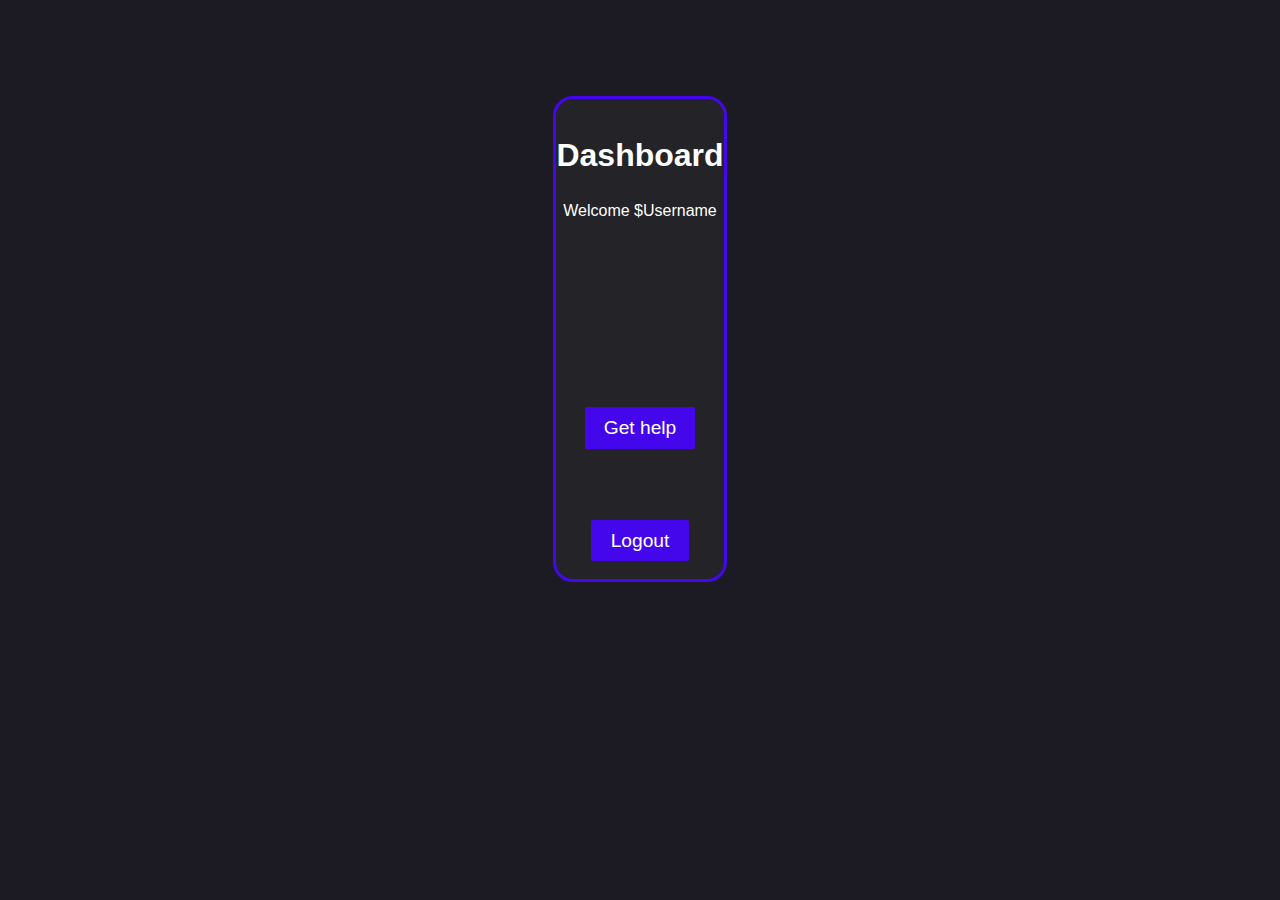
==== dashboard.html @ 9a790d84 "reupload" ====
<!DOCTYPE html>
<html lang="en">
<head>
  <link rel="stylesheet" href="style.css">
  <meta charset="UTF-8">
  <meta http-equiv="X-UA-Compatible" content="IE=edge">
  <meta name="viewport" content="width=device-width, initial-scale=1.0">
  <title>Dashboard</title>
</head>

<body>
  <div class="card2">
    <div>
      <p class="title">Dashboard</p>
    </div>
    <div>
      <p class="welcome">Welcome $Username</p>
    </div>
    <div>
      <a href="mailto:contact@ozynt.com">
        <button class="gethelp-button">Get help</button>
    </div>
    <div>
      <a href="login.html">
        <button class="logout-button">Logout</button>
    </div>
  </div>
</body>

</html>
---- style.css ----
body {
  font-family: 'Poppins', sans-serif;
  background-color:#1c1b24;
  display: grid;
  place-items: center;
  height: 10vh;
  color: #fff;
}

.card {
  border-radius: 1.25rem;
  width: 23.125rem;
  height: 21.875rem;
  background: #232328;
  border: 3.5px solid rgb(68, 7, 236);
  display: grid;
  place-items: center;
  margin-top: 12rem;
}

.login-title {
  display: grid;
  place-items: center;
  font-size: 1.25rem;
  font-weight: bold;
}

.name {
  margin-top: -1rem;
}

.password {
  margin-bottom: 4rem;
}

.input {
  border-radius: 4px;
  border: 2px solid rgb(68, 7, 236);
  border-color: rgb(68, 7, 236);
  width: 205px;
  height: 40px;
  font-size: 18px;
  display: grid;
  place-items: center;
}

.login-button {
  background: rgb(68, 7, 236);
  color: #fff;
  border-style: none;
  border-radius: 2px;
  display: inline-block;
  text-decoration: none;
  font-size: 1.2rem;
  cursor: pointer;
  padding: 0.6rem 1.2rem;
  margin-top: -80px;
}

/*
 *  Dashboard code here
 */
 .card2 {
  border-radius: 20px;
  width: 23.125;
  height: 30rem;
  background: #232328;
  border: 3.5px solid rgb(68, 7, 236);
  display: grid;
  place-items: center;
  margin-top: 5.5rem;
  animation: fadeHeight, card-fadeMargin-top;
  animation-duration: 0.25s;
  transition-timing-function: ease-in;
  animation-fill-mode: both;
}

.title {
  font-size: 2rem;
  font-weight: bold;
}

.welcome {
  font-size: 1rem;
  margin-top: -1rem;
}

.gethelp-button {
  background: rgb(68, 7, 236);
  color: #fff;
  border-style: none;
  border-radius: 2px;
  display: inline-block;
  text-decoration: none;
  font-size: 1.2rem;
  cursor: pointer;
  padding: 0.6rem 1.2rem;
  margin-top: 10rem;
}

.logout-button {
  background: rgb(68, 7, 236);
  color: #fff;
  border-style: none;
  border-radius: 2px;
  display: inline-block;
  text-decoration: none;
  font-size: 1.2rem;
  cursor: pointer;
  padding: 0.6rem 1.2rem;
  margin-top: 3rem;
}

/*
 * Keyframes
 */
@keyframes fadeHeight {
  from {
    height: 350px;
  } to {
    height: 480px;
 }
}

@keyframes card-fadeMargin-top {
  from {
    margin-top: 12em;
  } to {
    margin-top: 8em;
 }
}

@keyframes title-fadeMargin-top {
  from {
    margin-top: 0em;
  } to {
    margin-top: -9em;
 }
}
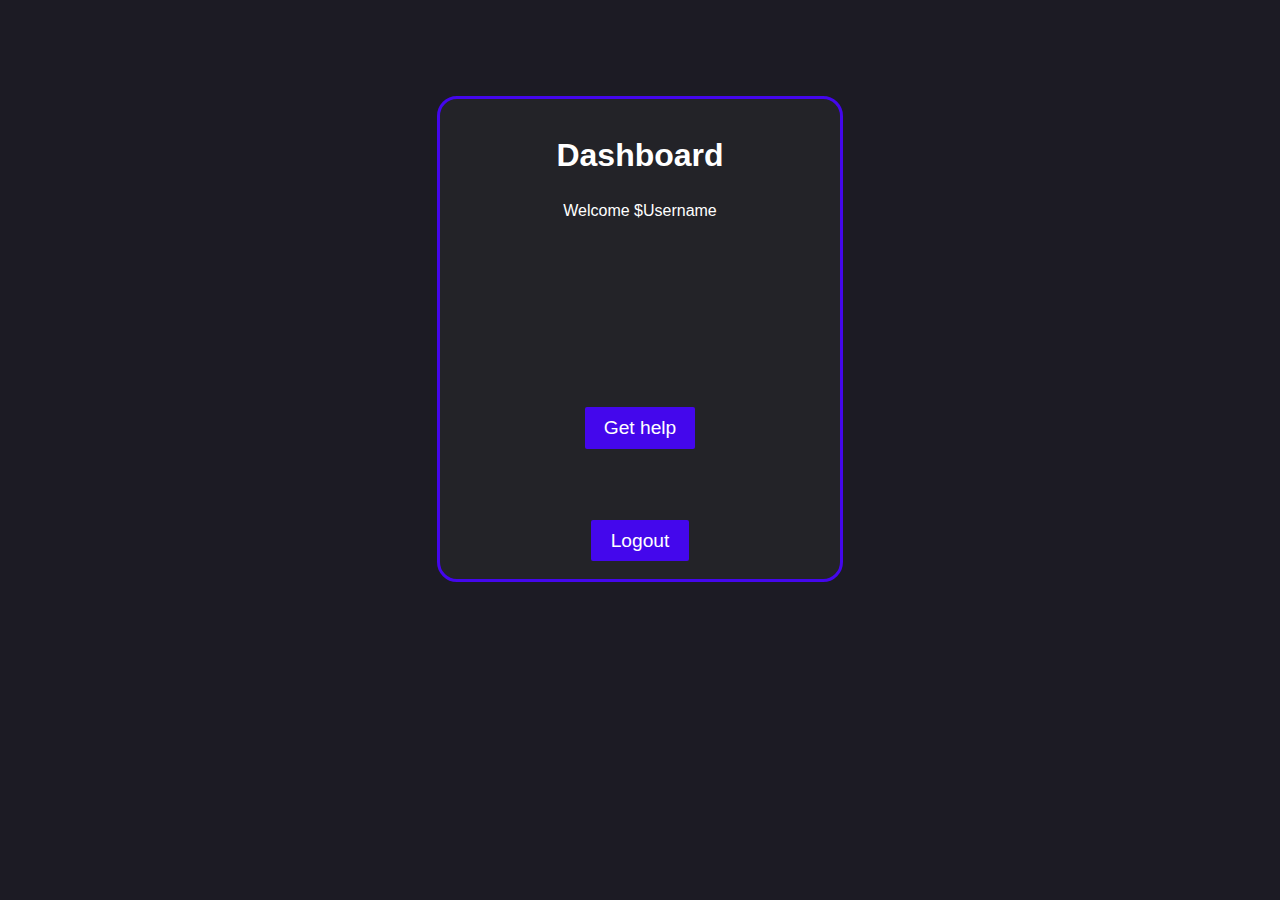
==== commit 6a242303: "fadein" ====
--- a/dashboard.html
+++ b/dashboard.html
@@ -1,5 +1,6 @@
 <!DOCTYPE html>
 <html lang="en">
+
 <head>
   <link rel="stylesheet" href="style.css">
   <meta charset="UTF-8">
@@ -9,7 +10,7 @@
 </head>
 
 <body>
-  <div class="card2">
+  <div class="dashboard-card">
     <div>
       <p class="title">Dashboard</p>
     </div>
--- a/style.css
+++ b/style.css
@@ -1,6 +1,6 @@
 body {
   font-family: 'Poppins', sans-serif;
-  background-color:#1c1b24;
+  background-color: #1c1b24;
   display: grid;
   place-items: center;
   height: 10vh;
@@ -60,9 +60,9 @@
 /*
  *  Dashboard code here
  */
- .card2 {
+.dashboard-card {
   border-radius: 20px;
-  width: 23.125;
+  width: 25rem;
   height: 30rem;
   background: #232328;
   border: 3.5px solid rgb(68, 7, 236);
@@ -96,6 +96,15 @@
   cursor: pointer;
   padding: 0.6rem 1.2rem;
   margin-top: 10rem;
+  -webkit-animation: fadein 0.5s;
+  /* Safari, Chrome and Opera > 12.1 */
+  -moz-animation: fadein 0.5s;
+  /* Firefox < 16 */
+  -ms-animation: fadein 0.5s;
+  /* Internet Explorer */
+  -o-animation: fadein 0.5s;
+  /* Opera < 12.1 */
+  animation: fadein 0.5s;
 }
 
 .logout-button {
@@ -109,6 +118,72 @@
   cursor: pointer;
   padding: 0.6rem 1.2rem;
   margin-top: 3rem;
+  -webkit-animation: fadein 0.5s;
+  /* Safari, Chrome and Opera > 12.1 */
+  -moz-animation: fadein 0.5s;
+  /* Firefox < 16 */
+  -ms-animation: fadein 0.5s;
+  /* Internet Explorer */
+  -o-animation: fadein 0.5s;
+  /* Opera < 12.1 */
+  animation: fadein 0.5s;
+}
+
+/*
+ * fadein
+ */
+@keyframes fadein {
+  from {
+    opacity: 0;
+  }
+
+  to {
+    opacity: 1;
+  }
+}
+
+/* Firefox < 16 */
+@-moz-keyframes fadein {
+  from {
+    opacity: 0;
+  }
+
+  to {
+    opacity: 1;
+  }
+}
+
+/* Safari, Chrome and Opera > 12.1 */
+@-webkit-keyframes fadein {
+  from {
+    opacity: 0;
+  }
+
+  to {
+    opacity: 1;
+  }
+}
+
+/* Internet Explorer */
+@-ms-keyframes fadein {
+  from {
+    opacity: 0;
+  }
+
+  to {
+    opacity: 1;
+  }
+}
+
+/* Opera < 12.1 */
+@-o-keyframes fadein {
+  from {
+    opacity: 0;
+  }
+
+  to {
+    opacity: 1;
+  }
 }
 
 /*
@@ -117,23 +192,29 @@
 @keyframes fadeHeight {
   from {
     height: 350px;
-  } to {
+  }
+
+  to {
     height: 480px;
- }
+  }
 }
 
 @keyframes card-fadeMargin-top {
   from {
-    margin-top: 12em;
-  } to {
-    margin-top: 8em;
- }
+    margin-top: 12rem;
+  }
+
+  to {
+    margin-top: 8rem;
+  }
 }
 
 @keyframes title-fadeMargin-top {
   from {
     margin-top: 0em;
-  } to {
+  }
+
+  to {
     margin-top: -9em;
- }
+  }
 }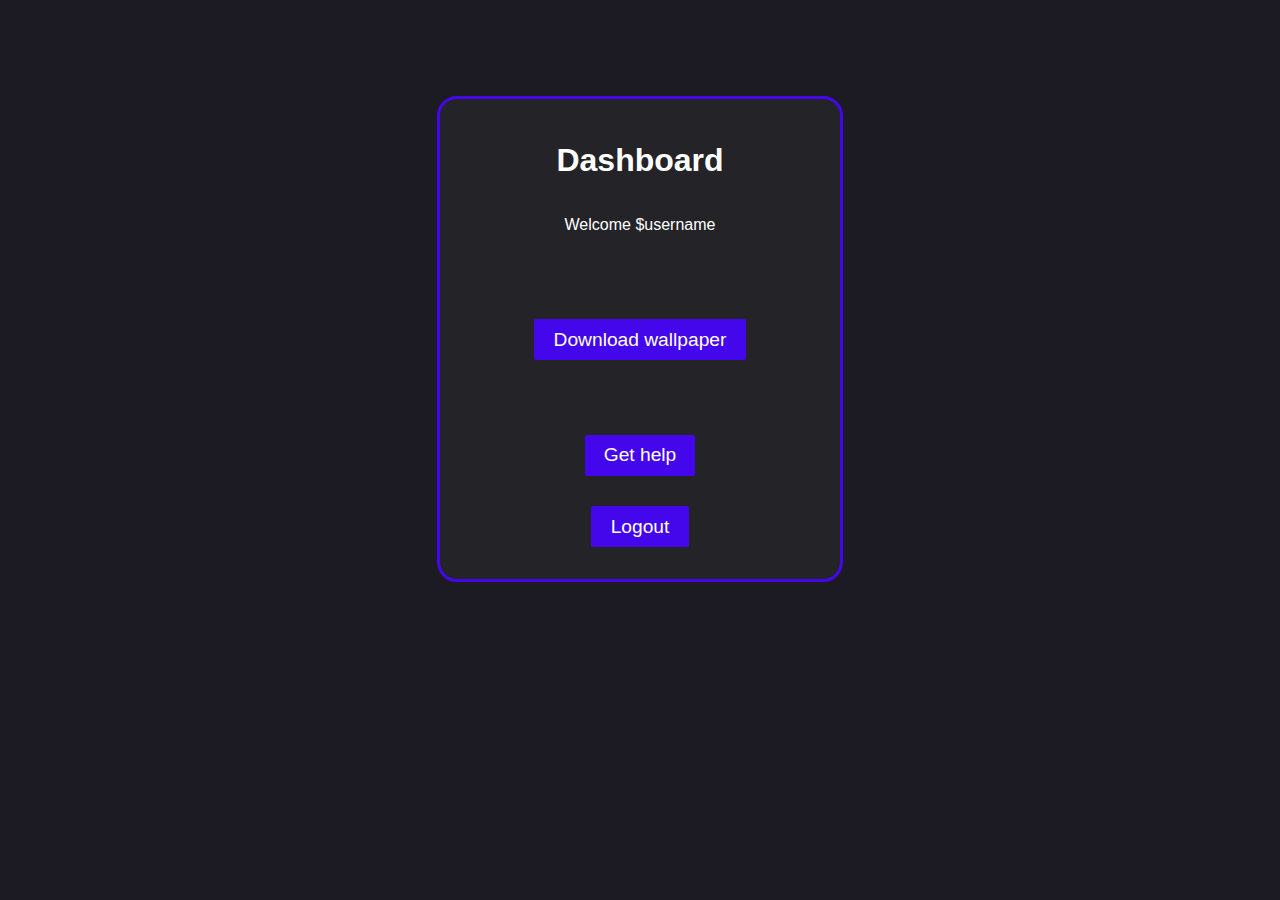
==== commit 5bff32e0: "Download wallpaper button" ====
--- a/dashboard.html
+++ b/dashboard.html
@@ -15,7 +15,11 @@
       <p class="title">Dashboard</p>
     </div>
     <div>
-      <p class="welcome">Welcome $Username</p>
+      <p class="welcome">Welcome $username</p>
+    </div>
+    <div>
+      <a href="https://512pixels.net/downloads/macos-wallpapers/10-14-Night.jpg" target=”_blank”>
+        <button class="download-button">Download wallpaper</button>
     </div>
     <div>
       <a href="mailto:contact@ozynt.com">
--- a/style.css
+++ b/style.css
@@ -85,29 +85,7 @@
   margin-top: -1rem;
 }
 
-.gethelp-button {
-  background: rgb(68, 7, 236);
-  color: #fff;
-  border-style: none;
-  border-radius: 2px;
-  display: inline-block;
-  text-decoration: none;
-  font-size: 1.2rem;
-  cursor: pointer;
-  padding: 0.6rem 1.2rem;
-  margin-top: 10rem;
-  -webkit-animation: fadein 0.5s;
-  /* Safari, Chrome and Opera > 12.1 */
-  -moz-animation: fadein 0.5s;
-  /* Firefox < 16 */
-  -ms-animation: fadein 0.5s;
-  /* Internet Explorer */
-  -o-animation: fadein 0.5s;
-  /* Opera < 12.1 */
-  animation: fadein 0.5s;
-}
-
-.logout-button {
+.download-button {
   background: rgb(68, 7, 236);
   color: #fff;
   border-style: none;
@@ -129,6 +107,50 @@
   animation: fadein 0.5s;
 }
 
+.gethelp-button {
+  background: rgb(68, 7, 236);
+  color: #fff;
+  border-style: none;
+  border-radius: 2px;
+  display: inline-block;
+  text-decoration: none;
+  font-size: 1.2rem;
+  cursor: pointer;
+  padding: 0.6rem 1.2rem;
+  margin-top: 2rem;
+  -webkit-animation: fadein 0.5s;
+  /* Safari, Chrome and Opera > 12.1 */
+  -moz-animation: fadein 0.5s;
+  /* Firefox < 16 */
+  -ms-animation: fadein 0.5s;
+  /* Internet Explorer */
+  -o-animation: fadein 0.5s;
+  /* Opera < 12.1 */
+  animation: fadein 0.5s;
+}
+
+.logout-button {
+  background: rgb(68, 7, 236);
+  color: #fff;
+  border-style: none;
+  border-radius: 2px;
+  display: inline-block;
+  text-decoration: none;
+  font-size: 1.2rem;
+  cursor: pointer;
+  padding: 0.6rem 1.2rem;
+  margin-top: -1rem;
+  -webkit-animation: fadein 0.5s;
+  /* Safari, Chrome and Opera > 12.1 */
+  -moz-animation: fadein 0.5s;
+  /* Firefox < 16 */
+  -ms-animation: fadein 0.5s;
+  /* Internet Explorer */
+  -o-animation: fadein 0.5s;
+  /* Opera < 12.1 */
+  animation: fadein 0.5s;
+}
+
 /*
  * fadein
  */
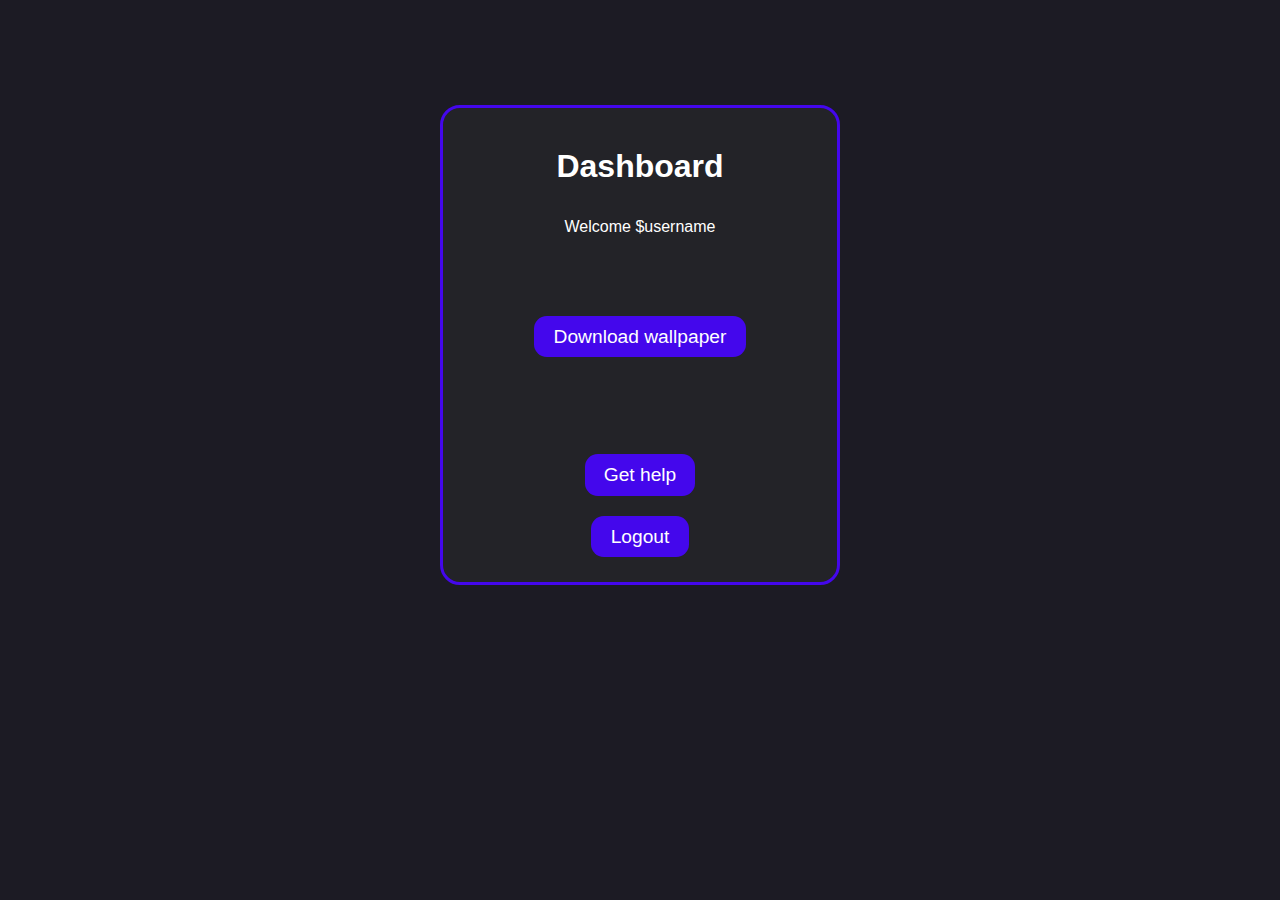
==== commit e640d534: "Fixes" ====
--- a/dashboard.html
+++ b/dashboard.html
@@ -11,14 +11,10 @@
 
 <body>
   <div class="dashboard-card">
+    <p class="title">Dashboard</p>
+    <p class="welcome">Welcome $username</p>
     <div>
-      <p class="title">Dashboard</p>
-    </div>
-    <div>
-      <p class="welcome">Welcome $username</p>
-    </div>
-    <div>
-      <a href="https://512pixels.net/downloads/macos-wallpapers/10-14-Night.jpg" target=”_blank”>
+      <a href="imgs/wallpaper.jpg" target=”_blank”>
         <button class="download-button">Download wallpaper</button>
     </div>
     <div>
@@ -26,7 +22,7 @@
         <button class="gethelp-button">Get help</button>
     </div>
     <div>
-      <a href="login.html">
+      <a href="index.html">
         <button class="logout-button">Logout</button>
     </div>
   </div>
--- a/style.css
+++ b/style.css
@@ -1,9 +1,15 @@
+* {
+  margin: 0;
+  padding: 0;
+  box-sizing: border-box;
+}
+
 body {
   font-family: 'Poppins', sans-serif;
   background-color: #1c1b24;
   display: grid;
   place-items: center;
-  height: 10vh;
+  height: 100vh;
   color: #fff;
 }
 
@@ -15,46 +21,114 @@
   border: 3.5px solid rgb(68, 7, 236);
   display: grid;
   place-items: center;
-  margin-top: 12rem;
 }
 
 .login-title {
+  font-size: 1.25rem;
+  font-weight: bold;
+  margin-top: 2.5rem;
+}
+
+.input-username {
+  border-radius: 0.8rem;
+  border: 2px solid rgb(68, 7, 236);
+  border-color: rgb(68, 7, 236);
+  width: 250px;
+  height: 40px;
+  font-size: 18px;
+  padding-left: 0.7rem;
+  margin-top: 2rem;
+}
+
+.input-password {
+  border-radius: 0.8rem;
+  border: 2px solid rgb(68, 7, 236);
+  border-color: rgb(68, 7, 236);
+  width: 250px;
+  height: 40px;
+  font-size: 18px;
+  padding-left: 0.7rem;
+  margin-bottom: 5rem;
+}
+
+.login-button {
+  background: rgb(68, 7, 236);
+  color: #fff;
+  border-radius: 0.8rem;
+  display: inline-block;
+  text-decoration: none;
+  font-size: 1.2rem;
+  cursor: pointer;
+  font-size: 23px;
+  padding: 0.4rem 4rem;
+  margin-top: -7.5rem;
+}
+
+.login-button:hover {
+  background: rgb(68, 7, 236);
+  opacity: 80%;
+  transition: opacity 0.12s;
+}
+
+.reset-password-text {
+  color: rgb(255, 255, 255);
+  font-size: 0.85rem;
+  margin-top: -1.2rem;
+}
+
+.reset-password-text:hover {
+  color: rgb(255, 255, 255);
+  font-size: 0.85rem;
+  opacity: 72%;
+  transition: opacity 0.12s;
+}
+
+/*
+ *  Password reset page code here
+ */
+ .password-reset-card {
+  border-radius: 1.25rem;
+  width: 23.125rem;
+  height: 21.875rem;
+  background: #232328;
+  border: 3.5px solid rgb(68, 7, 236);
   display: grid;
   place-items: center;
+} 
+
+.password-reset-title  {
   font-size: 1.25rem;
   font-weight: bold;
-}
-
-.name {
-  margin-top: -1rem;
-}
-
-.password {
-  margin-bottom: 4rem;
-}
-
-.input {
-  border-radius: 4px;
+  margin-bottom: 2rem;
+}
+
+.password-reset-input {
+  border-radius: 0.8rem;
   border: 2px solid rgb(68, 7, 236);
   border-color: rgb(68, 7, 236);
-  width: 205px;
+  width: 230px;
   height: 40px;
   font-size: 18px;
-  display: grid;
-  place-items: center;
-}
-
-.login-button {
+  padding-left: 0.7rem;
+  margin-top: -1rem;
+}
+
+.password-reset-button {
   background: rgb(68, 7, 236);
   color: #fff;
   border-style: none;
-  border-radius: 2px;
-  display: inline-block;
-  text-decoration: none;
-  font-size: 1.2rem;
-  cursor: pointer;
-  padding: 0.6rem 1.2rem;
-  margin-top: -80px;
+  border-radius: 1.5rem;
+  display: inline-block;
+  text-decoration: none;
+  font-size: 1.2rem;
+  cursor: pointer;
+  padding: 0.8rem 3.2rem;
+}
+
+.password-reset-button:hover {
+  background: rgb(68, 7, 236);
+  opacity: 80%;
+  transition: opacity 0.12s;
 }
 
 /*
@@ -68,7 +142,6 @@
   border: 3.5px solid rgb(68, 7, 236);
   display: grid;
   place-items: center;
-  margin-top: 5.5rem;
   animation: fadeHeight, card-fadeMargin-top;
   animation-duration: 0.25s;
   transition-timing-function: ease-in;
@@ -78,24 +151,25 @@
 .title {
   font-size: 2rem;
   font-weight: bold;
+  margin-top: 2rem;
 }
 
 .welcome {
   font-size: 1rem;
-  margin-top: -1rem;
+  margin-top: 1rem;
 }
 
 .download-button {
   background: rgb(68, 7, 236);
   color: #fff;
   border-style: none;
-  border-radius: 2px;
+  border-radius: 0.8rem;
   display: inline-block;
   text-decoration: none;
   font-size: 1.2rem;
   cursor: pointer;
   padding: 0.6rem 1.2rem;
-  margin-top: 3rem;
+  margin-top: 4rem;
   -webkit-animation: fadein 0.5s;
   /* Safari, Chrome and Opera > 12.1 */
   -moz-animation: fadein 0.5s;
@@ -107,17 +181,23 @@
   animation: fadein 0.5s;
 }
 
+.download-button:hover {
+  background: rgb(68, 7, 236);
+  opacity: 80%;
+  transition: opacity 0.12s;
+}
+
 .gethelp-button {
   background: rgb(68, 7, 236);
   color: #fff;
   border-style: none;
-  border-radius: 2px;
+  border-radius: 0.8rem;
   display: inline-block;
   text-decoration: none;
   font-size: 1.2rem;
   cursor: pointer;
   padding: 0.6rem 1.2rem;
-  margin-top: 2rem;
+  margin-top: 4rem;
   -webkit-animation: fadein 0.5s;
   /* Safari, Chrome and Opera > 12.1 */
   -moz-animation: fadein 0.5s;
@@ -129,11 +209,17 @@
   animation: fadein 0.5s;
 }
 
+.gethelp-button:hover {
+  background: rgb(68, 7, 236);
+  opacity: 80%;
+  transition: opacity 0.12s;
+}
+
 .logout-button {
   background: rgb(68, 7, 236);
   color: #fff;
   border-style: none;
-  border-radius: 2px;
+  border-radius: 0.8rem;
   display: inline-block;
   text-decoration: none;
   font-size: 1.2rem;
@@ -151,6 +237,12 @@
   animation: fadein 0.5s;
 }
 
+.logout-button:hover {
+  background: rgb(68, 7, 236);
+  opacity: 80%;
+  transition: opacity 0.12s;
+}
+
 /*
  * fadein
  */
@@ -213,21 +305,21 @@
  */
 @keyframes fadeHeight {
   from {
-    height: 350px;
-  }
-
-  to {
-    height: 480px;
+    height: 21.875rem;
+  }
+
+  to {
+    height: 30rem;
   }
 }
 
 @keyframes card-fadeMargin-top {
   from {
-    margin-top: 12rem;
-  }
-
-  to {
-    margin-top: 8rem;
+    margin-top: 6.5rem;
+  }
+
+  to {
+    margin-top: 4.5rem;
   }
 }
 
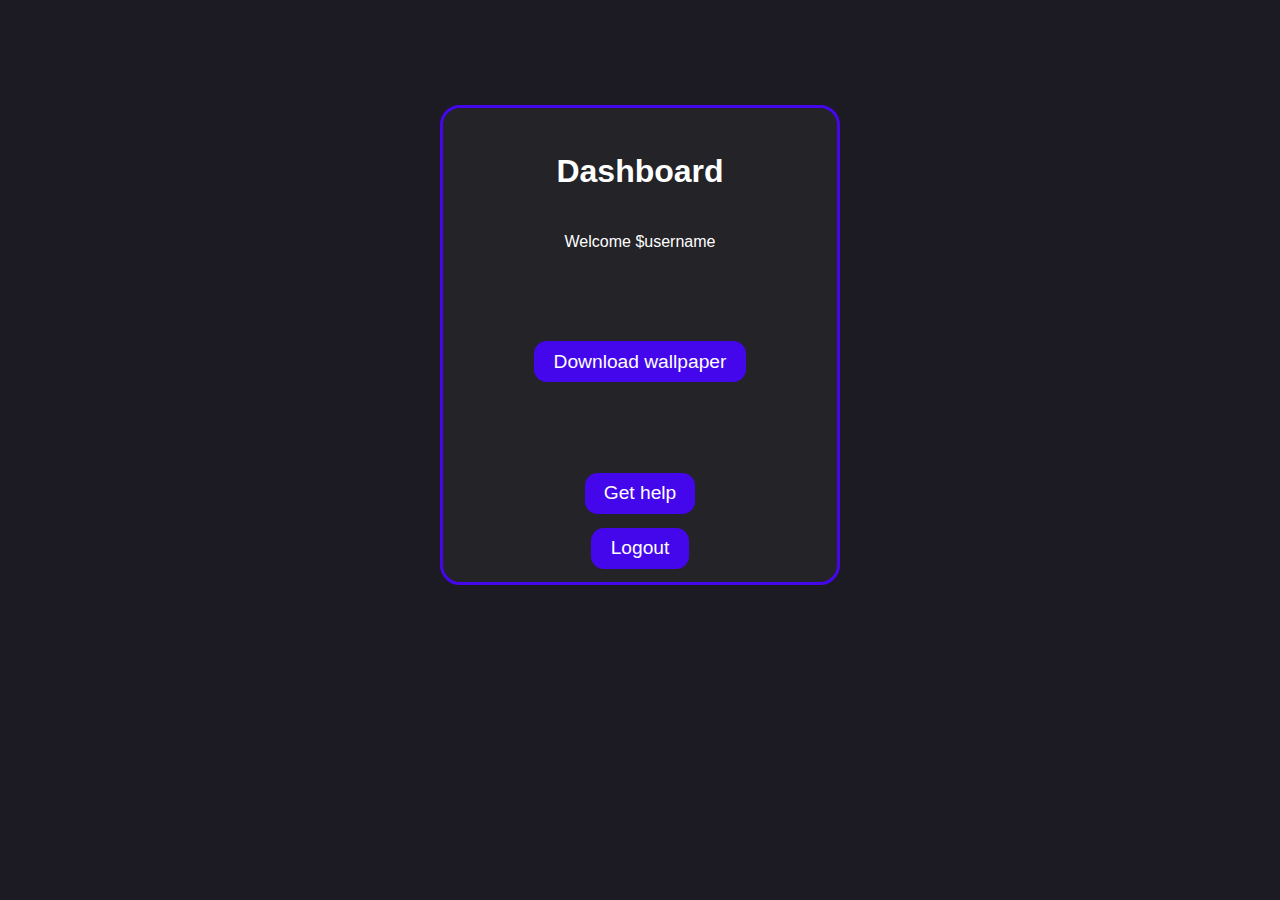
==== commit d37c69c0: "Cleaned up code, removed useless divs" ====
--- a/dashboard.html
+++ b/dashboard.html
@@ -13,19 +13,12 @@
   <div class="dashboard-card">
     <p class="title">Dashboard</p>
     <p class="welcome">Welcome $username</p>
-    <div>
       <a href="imgs/wallpaper.jpg" target=”_blank”>
         <button class="download-button">Download wallpaper</button>
-    </div>
-    <div>
       <a href="mailto:contact@ozynt.com">
         <button class="gethelp-button">Get help</button>
-    </div>
-    <div>
       <a href="index.html">
         <button class="logout-button">Logout</button>
-    </div>
   </div>
 </body>
-
 </html>